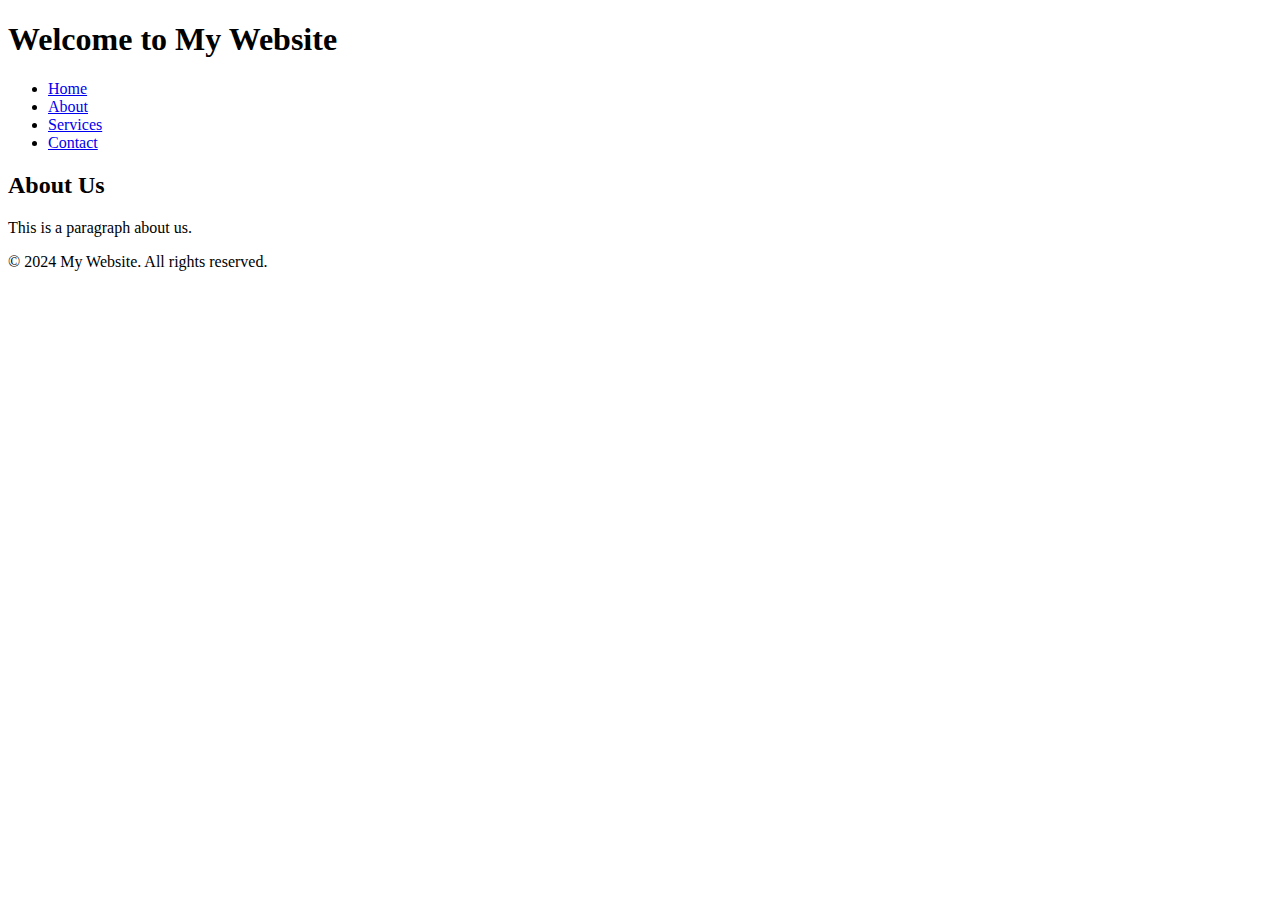
==== index.html @ 7d223537 "added webpage stuff" ====
<!DOCTYPE html>
<html lang="en">
<head>
    <meta charset="UTF-8">
    <meta name="viewport" content="width=device-width, initial-scale=1.0">
    <title>WDD131: Dynamic Web Fundamentals - McKay Thompson</title>
    <style>
        /* CSS styles can go here */
    </style>
</head>
<body>
    <header>
        <h1>Welcome to My Website</h1>
    </header>
    
    <nav>
        <ul>
            <li><a href="#">Home</a></li>
            <li><a href="#">About</a></li>
            <li><a href="#">Services</a></li>
            <li><a href="#">Contact</a></li>
        </ul>
    </nav>
    
    <main>
        <h2>About Us</h2>
        <p>This is a paragraph about us.</p>
    </main>
    
    <footer>
        <p>&copy; 2024 My Website. All rights reserved.</p>
    </footer>
</body>
</html>
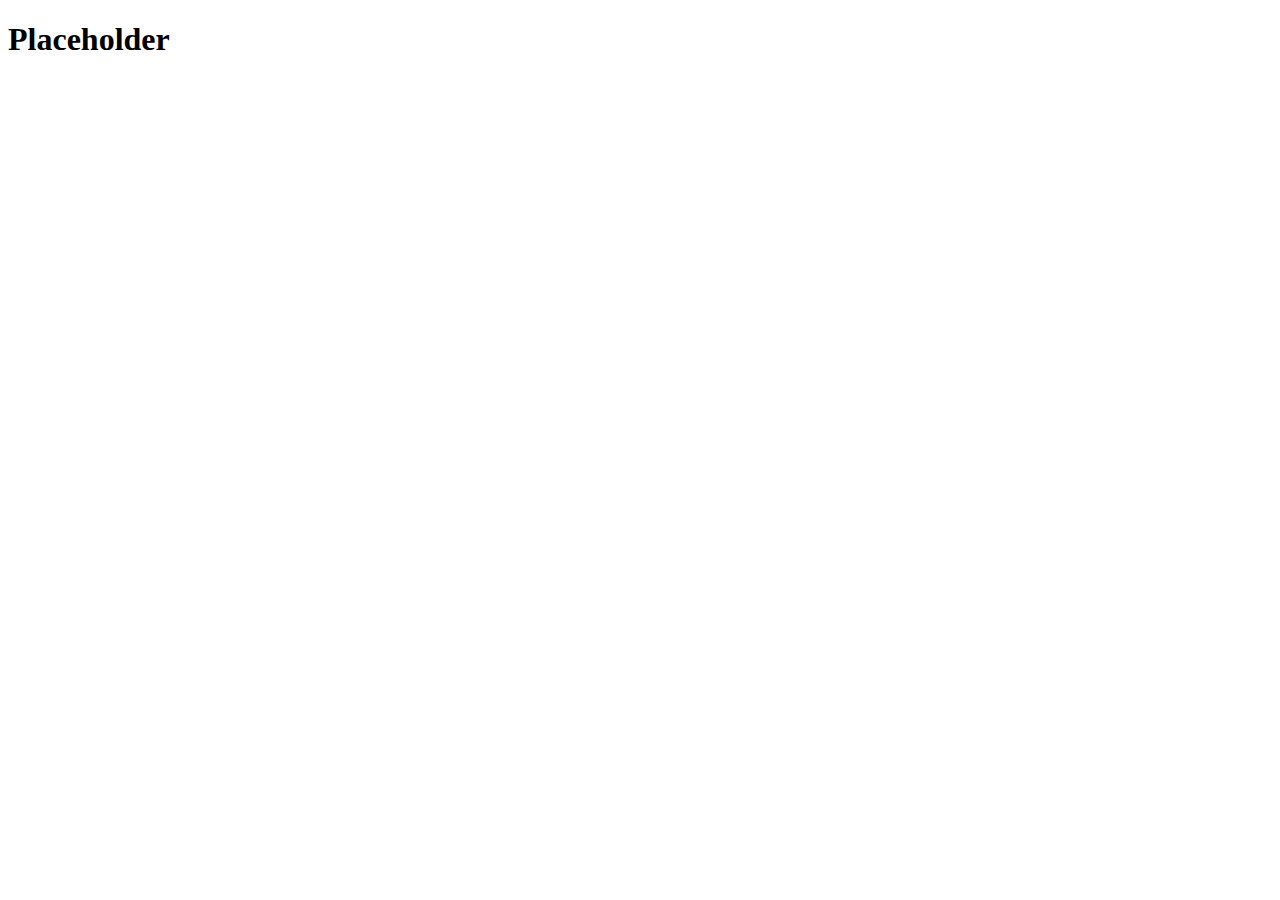
==== commit 26c9feab: "worked on practice page" ====
--- a/index.html
+++ b/index.html
@@ -3,32 +3,9 @@
 <head>
     <meta charset="UTF-8">
     <meta name="viewport" content="width=device-width, initial-scale=1.0">
-    <title>WDD131: Dynamic Web Fundamentals - McKay Thompson</title>
-    <style>
-        /* CSS styles can go here */
-    </style>
+    <title>Document</title>
 </head>
 <body>
-    <header>
-        <h1>Welcome to My Website</h1>
-    </header>
-    
-    <nav>
-        <ul>
-            <li><a href="#">Home</a></li>
-            <li><a href="#">About</a></li>
-            <li><a href="#">Services</a></li>
-            <li><a href="#">Contact</a></li>
-        </ul>
-    </nav>
-    
-    <main>
-        <h2>About Us</h2>
-        <p>This is a paragraph about us.</p>
-    </main>
-    
-    <footer>
-        <p>&copy; 2024 My Website. All rights reserved.</p>
-    </footer>
+    <h1>Placeholder</h1>
 </body>
-</html>
+</html>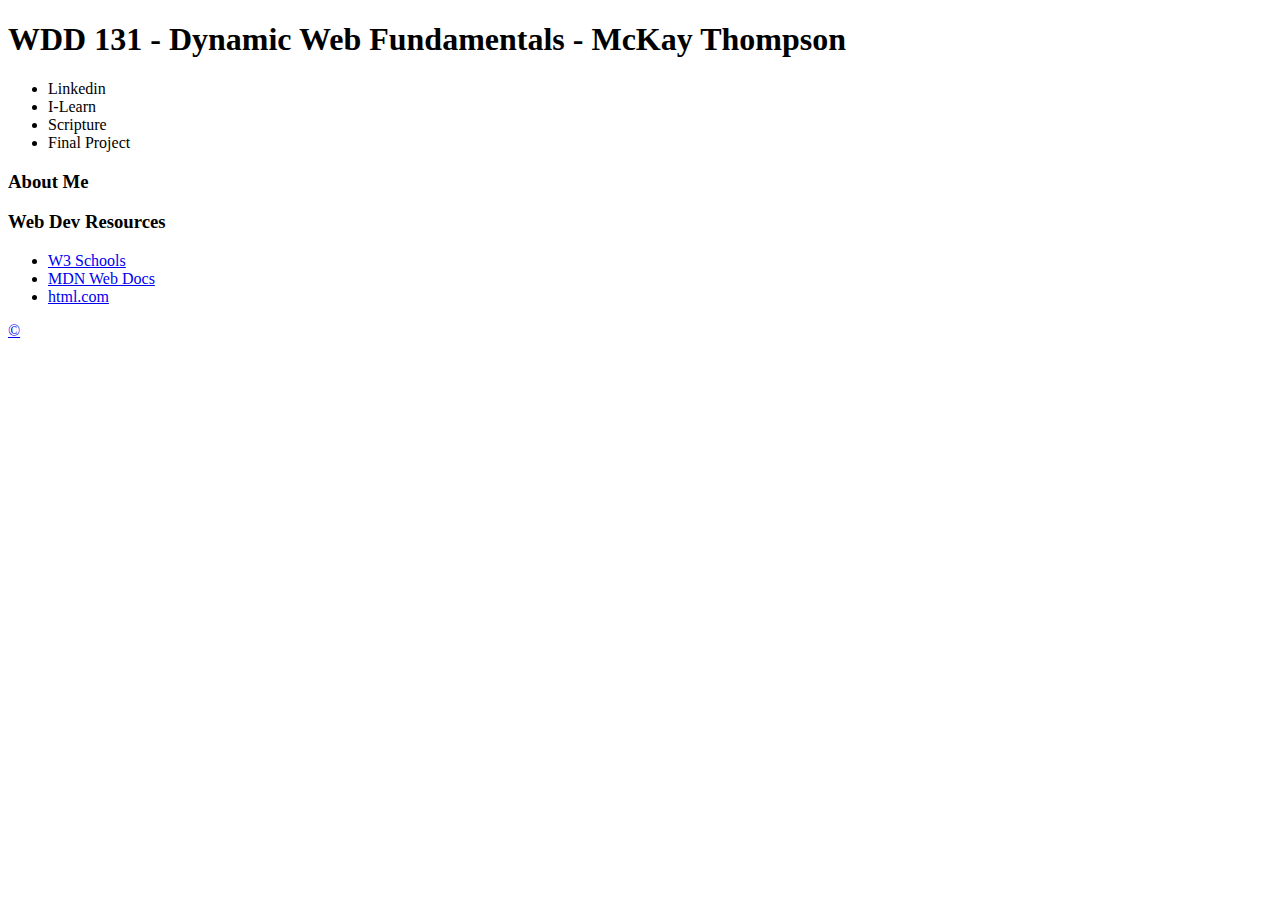
==== commit d09d3ce0: "html" ====
--- a/index.html
+++ b/index.html
@@ -3,9 +3,45 @@
 <head>
     <meta charset="UTF-8">
     <meta name="viewport" content="width=device-width, initial-scale=1.0">
-    <title>Document</title>
+    <meta name="description" content="student page for WDD 131 - Dynamic Web Fundamentals. Made by McKay Thompson. Contains a little bit about me and will later contain photo galleries.">
+    <meta name="author" content="McKay Thompson">
+    <title>WDD 131 - Dynamic Web Fundamentals - McKay Thompson</title>
 </head>
 <body>
-    <h1>Placeholder</h1>
+    <header>
+        <h1>WDD 131 - Dynamic Web Fundamentals - McKay Thompson</h1>
+        <nav>
+         <ul>
+            <li href="https://www.linkedin.com/in/mckay-thompson/">Linkedin</li>
+            <li href="https://byui.instructure.com/">I-Learn</li>
+            <li href="https://www.churchofjesuschrist.org/study/scriptures/bofm/2-ne/22?lang=eng&id=p2#p2">Scripture</li>
+            <li href="#">Final Project</li>
+        </ul>
+        </nav>
+    </header>
+    <main>
+        <section class="card">
+            <header> 
+                <h3>About Me</h3>
+            </header>
+        </section>
+        <section class="card">
+            <header>
+                <h3>Web Dev Resources</h3>
+            </header>
+            <ul>
+                <li><a href="https://www.w3schools.com/">W3 Schools</a></li>
+                <li><a href="https://developer.mozilla.org/en-US/docs/Learn">MDN Web Docs</a></li>
+                <li><a href="https://html.com/">html.com</li>
+            </ul>
+        </section>
+    </main>
+    <footer>
+        <p>
+           &copy;<span id="currentyear"></span>
+        </p>
+        <p id="lastModified">  
+        </p>
+    </footer>
 </body>
 </html>